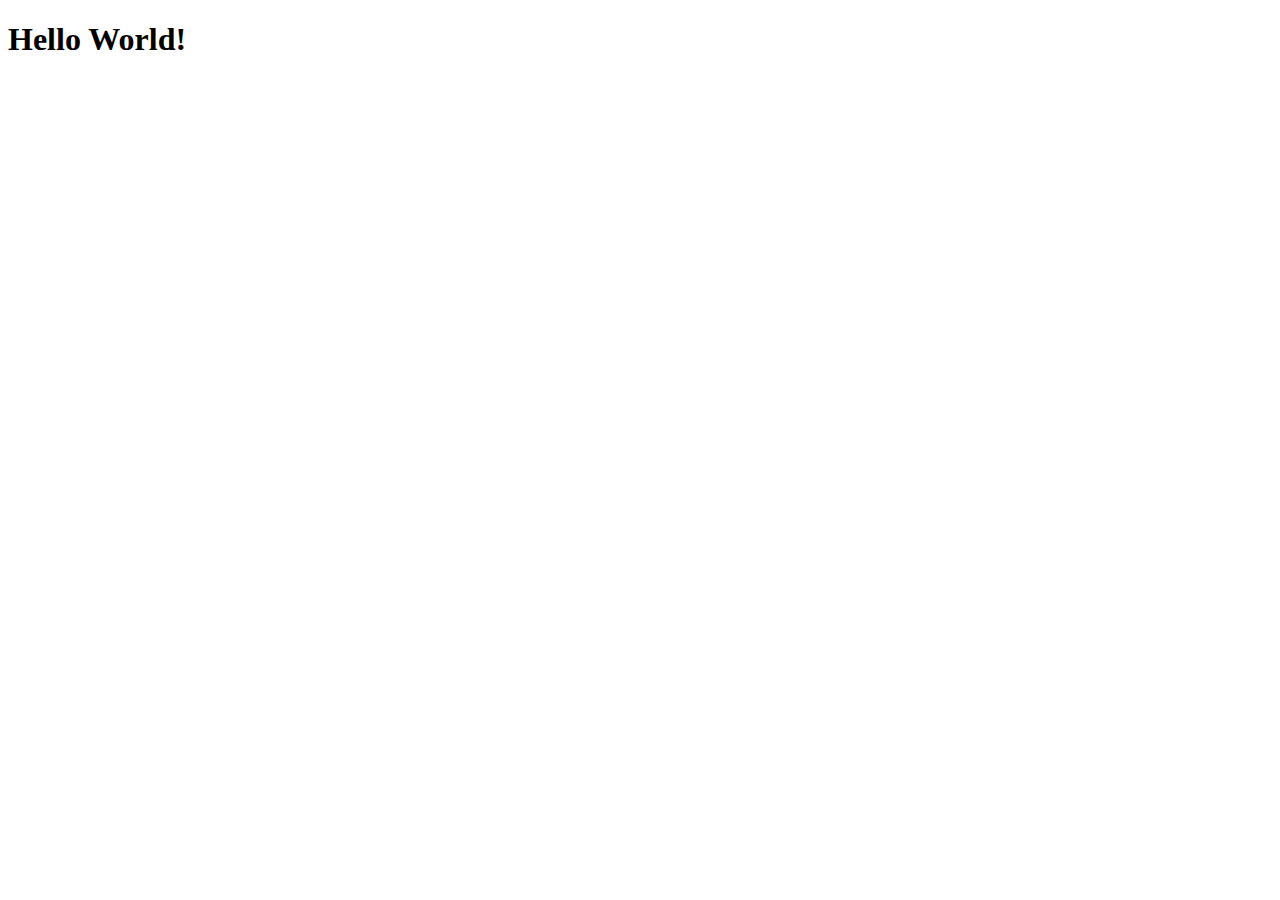
==== Calculator/src/main/webapp/index.html @ 62279033 "trshbin" ====
<!DOCTYPE html>
<html>
    <head>
        <title>Start Page</title>
        <meta http-equiv="Content-Type" content="text/html; charset=UTF-8">
    </head>
    <body>
        <h1>Hello World!</h1>
    </body>
</html>
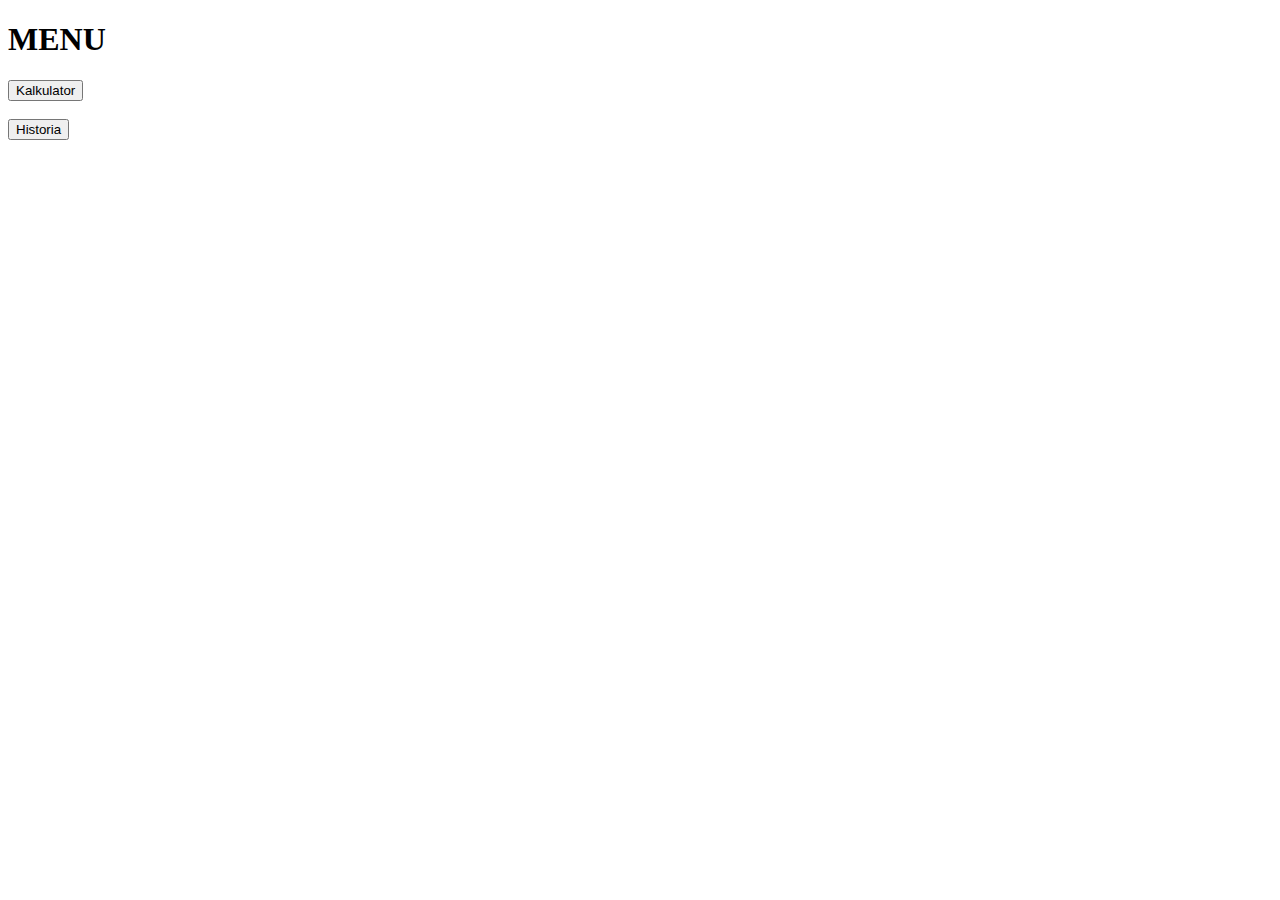
==== commit 32b16220: "Działa" ====
--- a/Calculator/src/main/webapp/index.html
+++ b/Calculator/src/main/webapp/index.html
@@ -5,6 +5,14 @@
         <meta http-equiv="Content-Type" content="text/html; charset=UTF-8">
     </head>
     <body>
-        <h1>Hello World!</h1>
+        <h1>MENU</h1>
+        
+            <a href="calculator.html">
+                <button>Kalkulator</button>
+            </a>
+        </br></br>
+            <a href="history.html">
+                <button>Historia</button>
+            </a>
     </body>
 </html>
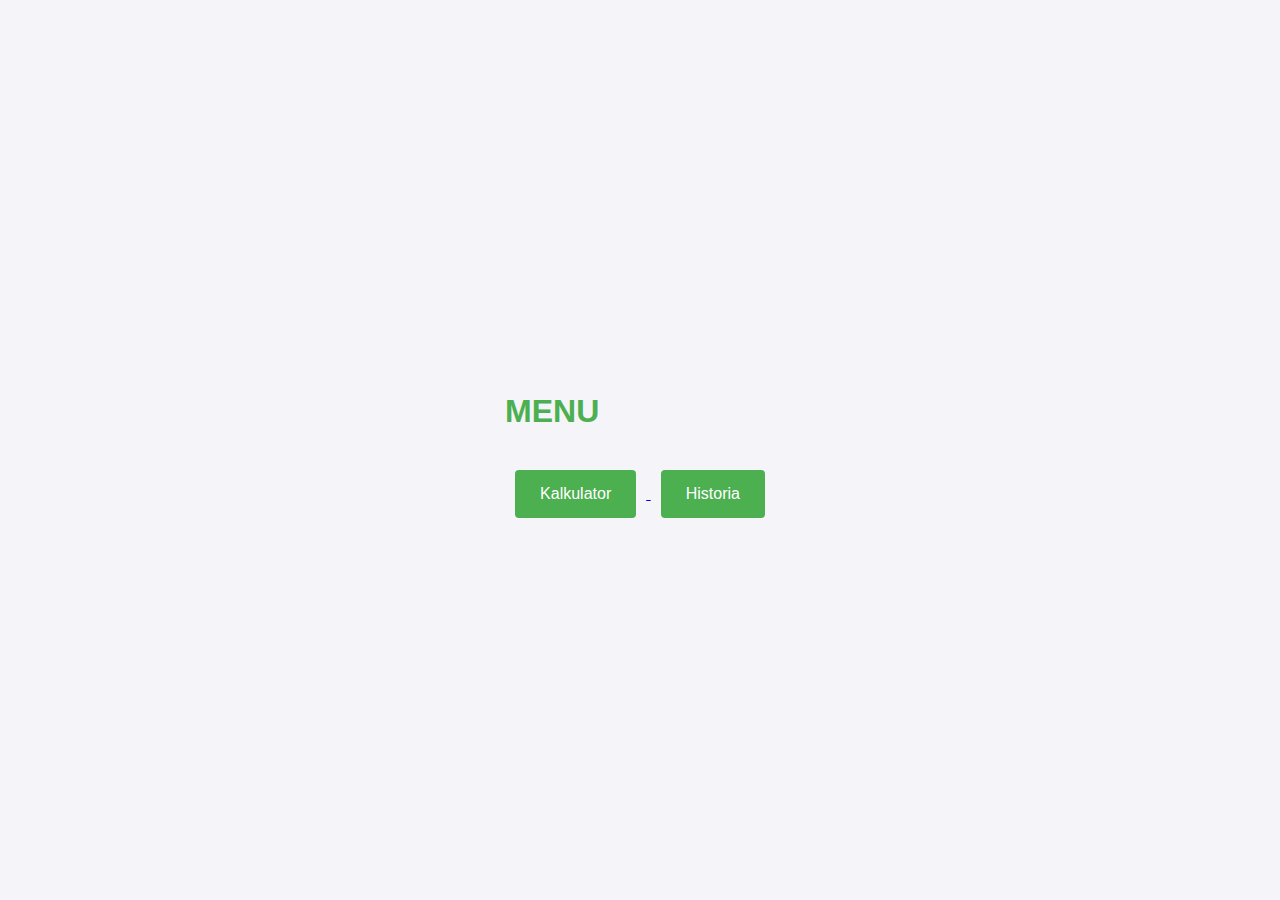
==== commit ef3aa6ce: "i wygląda nawet dobrze" ====
--- a/Calculator/src/main/webapp/index.html
+++ b/Calculator/src/main/webapp/index.html
@@ -3,16 +3,17 @@
     <head>
         <title>Start Page</title>
         <meta http-equiv="Content-Type" content="text/html; charset=UTF-8">
+        <link rel="stylesheet" href="css/menuStyle.css" />
     </head>
-    <body>
+<body>
+    <div>
         <h1>MENU</h1>
-        
-            <a href="calculator.html">
-                <button>Kalkulator</button>
-            </a>
-        </br></br>
-            <a href="history.html">
-                <button>Historia</button>
-            </a>
-    </body>
+        <a href="calculator.html">
+            <button>Kalkulator</button>
+        </a>
+        <a href="history.html">
+            <button>Historia</button>
+        </a>
+    </div>
+</body>
 </html>
--- a/Calculator/src/main/webapp/css/menuStyle.css
+++ b/Calculator/src/main/webapp/css/menuStyle.css
@@ -0,0 +1,28 @@
+body {
+            font-family: Arial, sans-serif;
+            background-color: #f4f4f9;
+            margin: 0;
+            padding: 0;
+            display: flex;
+            justify-content: center;
+            align-items: center;
+            height: 100vh;
+            color: #333;
+        }
+        h1 {
+            color: #4CAF50;
+            margin-bottom: 30px;
+        }
+        a button {
+            background: #4CAF50;
+            color: white;
+            border: none;
+            padding: 15px 25px;
+            border-radius: 4px;
+            cursor: pointer;
+            font-size: 16px;
+            margin: 10px;
+        }
+        a button:hover {
+            background: #45a049;
+        }